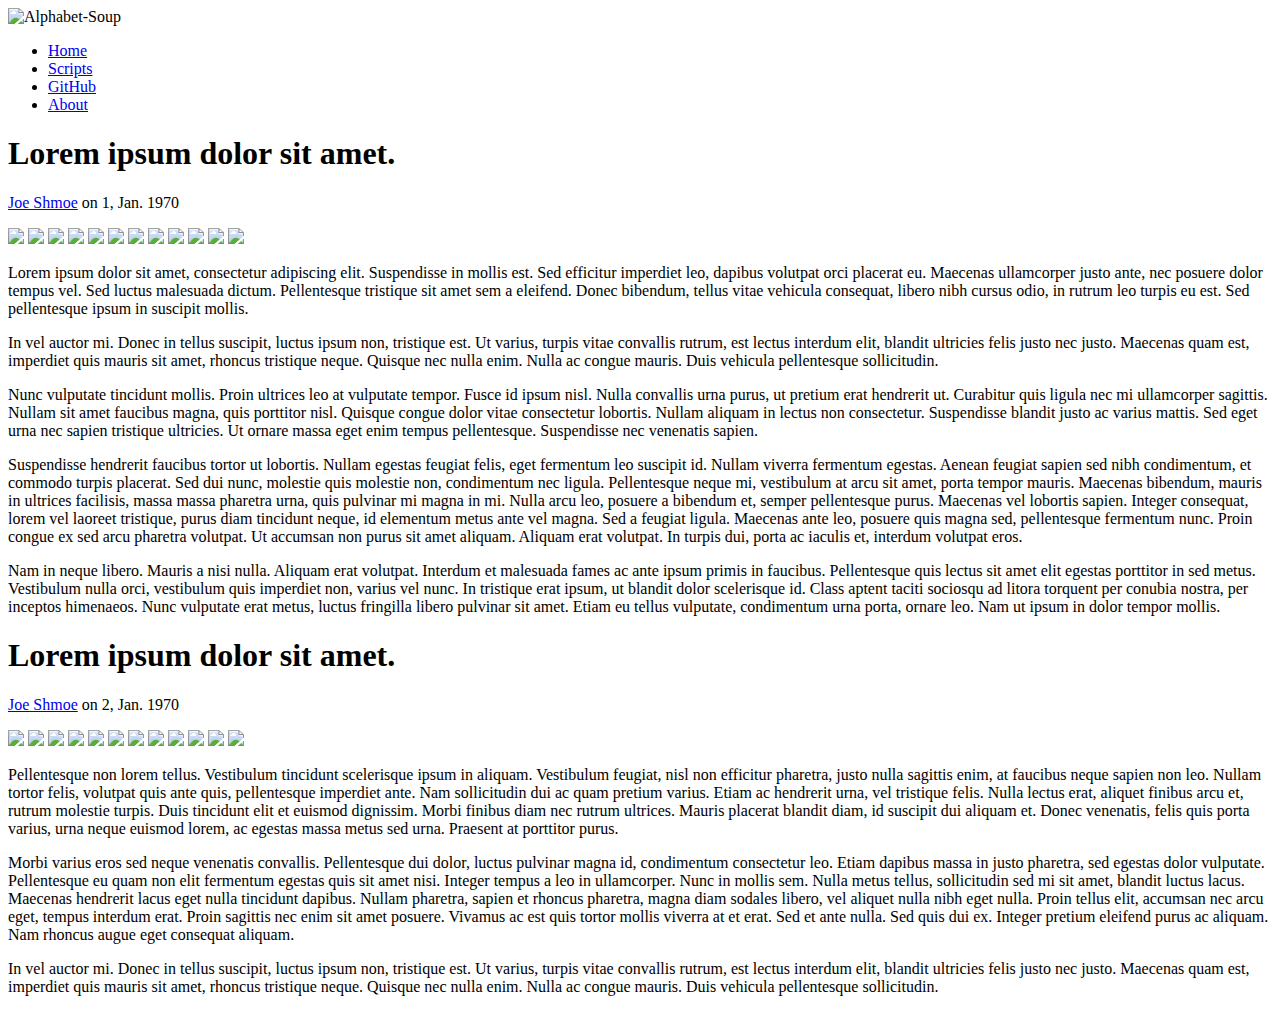
==== index.html @ 8e72820a "First commit to add main page and about page with images and styles" ====
<html>
    <head>
        <title>
            Alphabet-Soup Home
        </title>
        
        <base href="file:///C:/Users/Josh/Desktop/programming%20stuff/github/alphabet-soup/"/>
        <link rel="stylesheet" href="style.css"/>
    </head>
    
    <body>
        <div id="banner">
            <img src="alphabet-soup-banner.png" title="Alphabet-Soup"/>
        </div>
        
        <div id="top-nav">
            <ul>
                <li><a href="index.html">Home</a></li>
                <li><a href="#">Scripts</a></li>
                <li><a href="https://github.com/Alphabet-Soup">GitHub</a></li>
                <li><a href="about/index.html">About</a></li>
            </ul>
        </div>
        
        <div id="content">
            <div class="entry">
                <div class="entry-head">
                    <h1 class="title">Lorem ipsum dolor sit amet.</h1>
                    <p class="tag">
                        <a href="about/index.html" class="author">Joe Shmoe</a>
                        on
                        <time class="date">1, Jan. 1970</time>
                    </p>
                </div>
                
                <div class="entry-content">
                    <div class="image-container">
                        <img src="75x75.gif"/>
                        <img src="75x75.gif"/>
                        <img src="75x75.gif"/>
                        <img src="75x75.gif"/>
                        <img src="75x75.gif"/>
                        <img src="75x75.gif"/>
                        <img src="75x75.gif"/>
                        <img src="75x75.gif"/>        
                        <img src="75x75.gif"/>
                        <img src="75x75.gif"/>
                        <img src="75x75.gif"/>
                        <img src="75x75.gif"/>
                    </div>
                    <p>
                        Lorem ipsum dolor sit amet, consectetur adipiscing elit. Suspendisse in mollis est. Sed efficitur imperdiet leo, dapibus volutpat orci placerat eu. Maecenas ullamcorper justo ante, nec posuere dolor tempus vel. Sed luctus malesuada dictum. Pellentesque tristique sit amet sem a eleifend. Donec bibendum, tellus vitae vehicula consequat, libero nibh cursus odio, in rutrum leo turpis eu est. Sed pellentesque ipsum in suscipit mollis.
                    </p>
                    
                    <p>
                        In vel auctor mi. Donec in tellus suscipit, luctus ipsum non, tristique est. Ut varius, turpis vitae convallis rutrum, est lectus interdum elit, blandit ultricies felis justo nec justo. Maecenas quam est, imperdiet quis mauris sit amet, rhoncus tristique neque. Quisque nec nulla enim. Nulla ac congue mauris. Duis vehicula pellentesque sollicitudin. 
                    </p>
                    <p>
                        Nunc vulputate tincidunt mollis. Proin ultrices leo at vulputate tempor. Fusce id ipsum nisl. Nulla convallis urna purus, ut pretium erat hendrerit ut. Curabitur quis ligula nec mi ullamcorper sagittis. Nullam sit amet faucibus magna, quis porttitor nisl. Quisque congue dolor vitae consectetur lobortis. Nullam aliquam in lectus non consectetur. Suspendisse blandit justo ac varius mattis. Sed eget urna nec sapien tristique ultricies. Ut ornare massa eget enim tempus pellentesque. Suspendisse nec venenatis sapien.
                    </p>
                    <p>
                        Suspendisse hendrerit faucibus tortor ut lobortis. Nullam egestas feugiat felis, eget fermentum leo suscipit id. Nullam viverra fermentum egestas. Aenean feugiat sapien sed nibh condimentum, et commodo turpis placerat. Sed dui nunc, molestie quis molestie non, condimentum nec ligula. Pellentesque neque mi, vestibulum at arcu sit amet, porta tempor mauris. Maecenas bibendum, mauris in ultrices facilisis, massa massa pharetra urna, quis pulvinar mi magna in mi. Nulla arcu leo, posuere a bibendum et, semper pellentesque purus. Maecenas vel lobortis sapien. Integer consequat, lorem vel laoreet tristique, purus diam tincidunt neque, id elementum metus ante vel magna. Sed a feugiat ligula. Maecenas ante leo, posuere quis magna sed, pellentesque fermentum nunc. Proin congue ex sed arcu pharetra volutpat. Ut accumsan non purus sit amet aliquam. Aliquam erat volutpat. In turpis dui, porta ac iaculis et, interdum volutpat eros.
                    </p>
                    <p>
                        Nam in neque libero. Mauris a nisi nulla. Aliquam erat volutpat. Interdum et malesuada fames ac ante ipsum primis in faucibus. Pellentesque quis lectus sit amet elit egestas porttitor in sed metus. Vestibulum nulla orci, vestibulum quis imperdiet non, varius vel nunc. In tristique erat ipsum, ut blandit dolor scelerisque id. Class aptent taciti sociosqu ad litora torquent per conubia nostra, per inceptos himenaeos. Nunc vulputate erat metus, luctus fringilla libero pulvinar sit amet. Etiam eu tellus vulputate, condimentum urna porta, ornare leo. Nam ut ipsum in dolor tempor mollis. 
                    </p>
                </div>
            </div>
            
            <div class="entry">
                <div class="entry-head">
                    <h1 class="title">Lorem ipsum dolor sit amet.</h1>
                    <p class="tag">
                        <a href="about/index.html" class="author">Joe Shmoe</a>
                        on
                        <time class="date">2, Jan. 1970</time>
                    </p>
                </div>
                <div class="entry-content">
                    <div class="image-container">
                        <img src="75x75.gif"/>
                        <img src="75x75.gif"/>
                        <img src="75x75.gif"/>
                        <img src="75x75.gif"/>
                        <img src="75x75.gif"/>
                        <img src="75x75.gif"/>
                        <img src="75x75.gif"/>
                        <img src="75x75.gif"/>        
                        <img src="75x75.gif"/>
                        <img src="75x75.gif"/>
                        <img src="75x75.gif"/>
                        <img src="75x75.gif"/>
                    </div>
                    <p>
                        Pellentesque non lorem tellus. Vestibulum tincidunt scelerisque ipsum in aliquam. Vestibulum feugiat, nisl non efficitur pharetra, justo nulla sagittis enim, at faucibus neque sapien non leo. Nullam tortor felis, volutpat quis ante quis, pellentesque imperdiet ante. Nam sollicitudin dui ac quam pretium varius. Etiam ac hendrerit urna, vel tristique felis. Nulla lectus erat, aliquet finibus arcu et, rutrum molestie turpis. Duis tincidunt elit et euismod dignissim. Morbi finibus diam nec rutrum ultrices. Mauris placerat blandit diam, id suscipit dui aliquam et. Donec venenatis, felis quis porta varius, urna neque euismod lorem, ac egestas massa metus sed urna. Praesent at porttitor purus.
                    </p>
                    
                    <p>
                        Morbi varius eros sed neque venenatis convallis. Pellentesque dui dolor, luctus pulvinar magna id, condimentum consectetur leo. Etiam dapibus massa in justo pharetra, sed egestas dolor vulputate. Pellentesque eu quam non elit fermentum egestas quis sit amet nisi. Integer tempus a leo in ullamcorper. Nunc in mollis sem. Nulla metus tellus, sollicitudin sed mi sit amet, blandit luctus lacus. Maecenas hendrerit lacus eget nulla tincidunt dapibus. Nullam pharetra, sapien et rhoncus pharetra, magna diam sodales libero, vel aliquet nulla nibh eget nulla. Proin tellus elit, accumsan nec arcu eget, tempus interdum erat. Proin sagittis nec enim sit amet posuere. Vivamus ac est quis tortor mollis viverra at et erat. Sed et ante nulla. Sed quis dui ex. Integer pretium eleifend purus ac aliquam. Nam rhoncus augue eget consequat aliquam. 
                    </p>
                    
                    <p>
                        In vel auctor mi. Donec in tellus suscipit, luctus ipsum non, tristique est. Ut varius, turpis vitae convallis rutrum, est lectus interdum elit, blandit ultricies felis justo nec justo. Maecenas quam est, imperdiet quis mauris sit amet, rhoncus tristique neque. Quisque nec nulla enim. Nulla ac congue mauris. Duis vehicula pellentesque sollicitudin. 
                    </p>
                </div>
            </div>
        </div>
            
    </body>
    
</html>
---- style.css ----
* { /*border: 1px dashed black;*/ }
            body { 
                background-color: #b95835; 
                width: 75%;
                margin-left: auto;
                margin-right: auto;
            }
            #banner { 
                background-color: #7a3e48; 
                border: 2px solid black; 
            }
            #top-nav { 
                background-color: #e18942; 
                padding: 10px;
                padding-bottom: 10px;
                border-left: 2px solid black;
                border-right: 2px solid black;           
            }
            
            #top-nav ul {
                width:75%;
                text-align: center;
                margin-left: auto;
                margin-right: auto;
                margin-top: 0px;
                margin-bottom: 0px;
                padding: 0px;
            }
            #top-nav li {
                display: inline;
                margin: 0px 10px;

            }
            
            #top-nav a {

                font-weight: bold;
                padding: 5px;
                margin: 2px;
                text-decoration: none;
                color: #3d3242;
            }
            #top-nav a:hover {
                border: 2px solid black;
                background-color: #eecd86;
            } 
            #content { 
                border: 2px solid black;
                background-color: #eecd86; 
                padding: 5px;
            }
            
            .entry {
                clear: right;
               /* border: 1px dashed black;*/
            }
            .entry-head {
               /* border: 1px dashed black;*/
            }
            
            .entry-head h1{
                display: inline-block;
                margin: 0px;
            }
            
            .entry-head p{
                margin: 0px;
            }
            
            .image-container {
                border: 2px solid black;
                overflow-y: scroll;
                padding: 10px;
                margin: 10px;
                width: 275px;
                height: 325px;
                float: right;
            }
            .image-container img {
                height: 75px;
                width: 75px;
                margin: 3px;
            }
            
            .clear-right {
               // clear: right;
            }
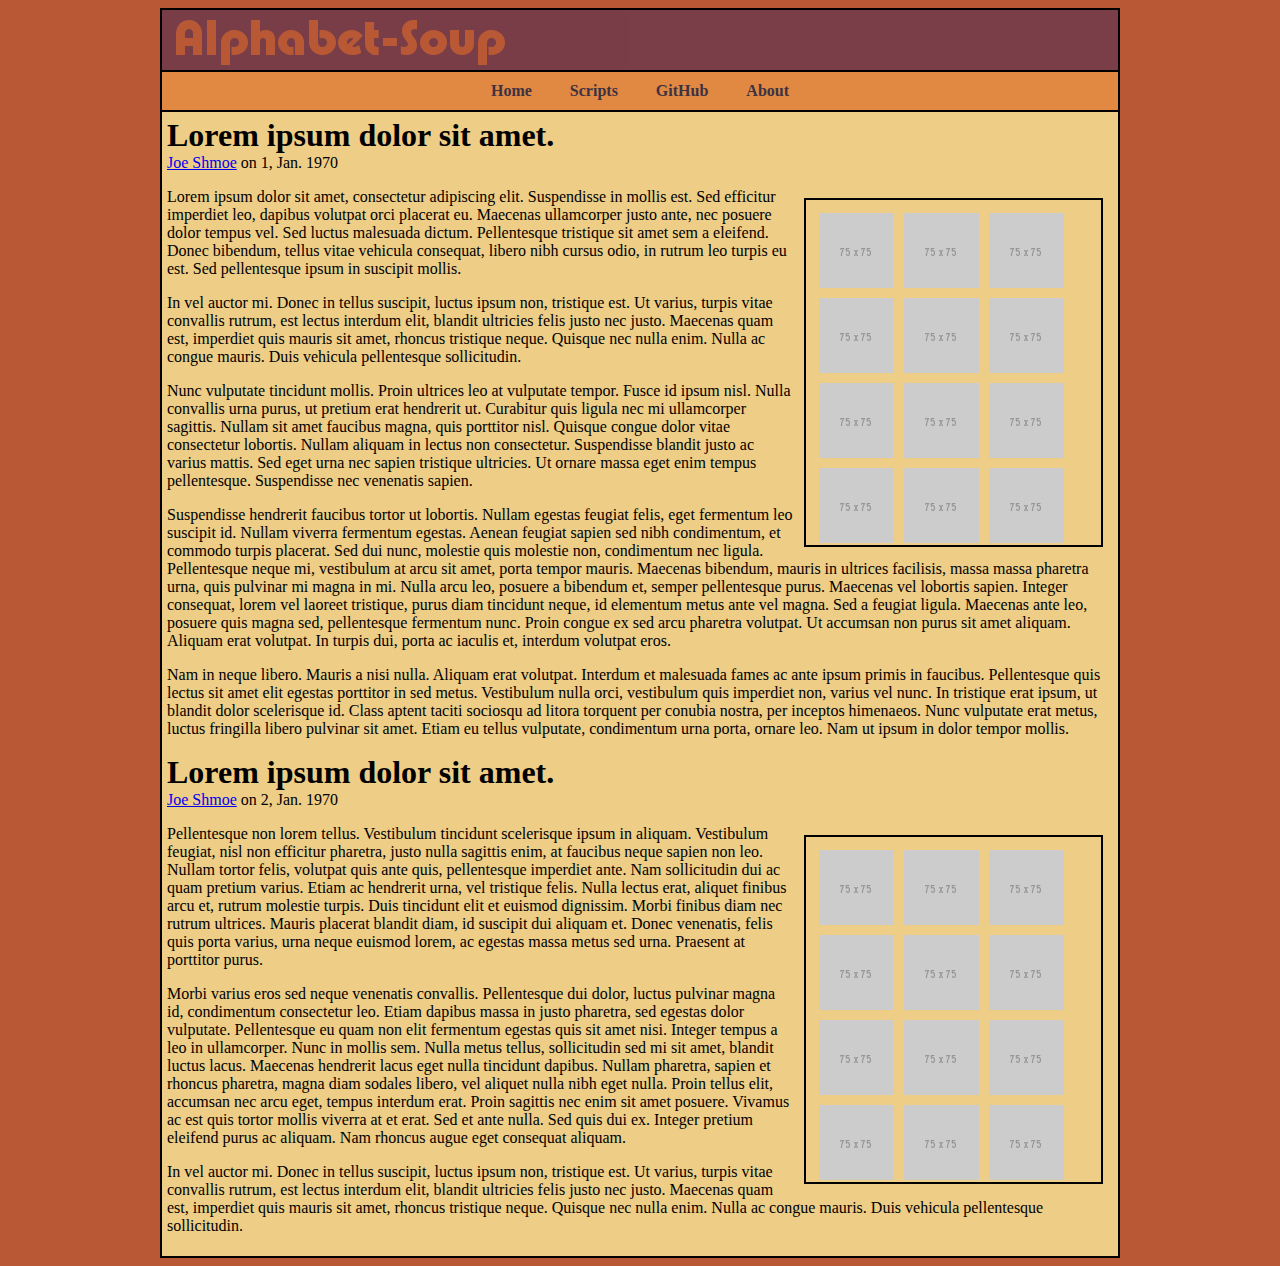
==== commit 95294a1c: "updated base tag so links work" ====
--- a/index.html
+++ b/index.html
@@ -4,7 +4,7 @@
             Alphabet-Soup Home
         </title>
         
-        <base href="file:///C:/Users/Josh/Desktop/programming%20stuff/github/alphabet-soup/"/>
+        <base href="http://alphabet-soup.github.io"/>
         <link rel="stylesheet" href="style.css"/>
     </head>
     
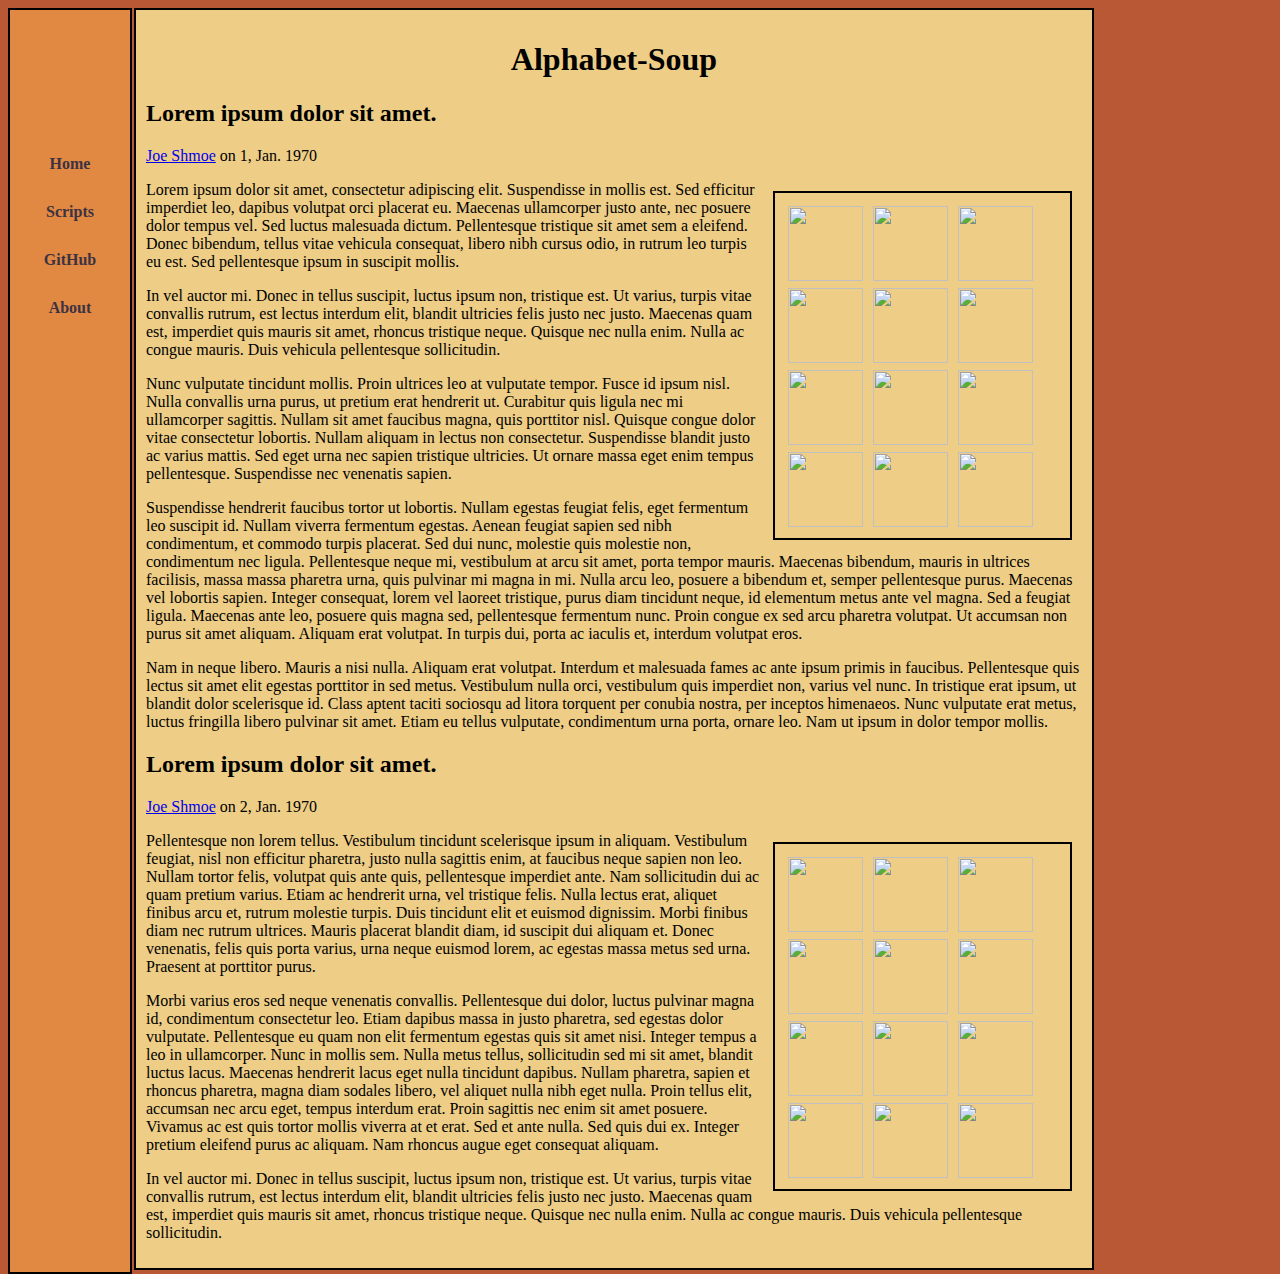
==== commit 0813cedb: "Trying out new style for home page" ====
--- a/index.html
+++ b/index.html
@@ -1,31 +1,127 @@
+<!DOCTYPE html> 
 <html>
     <head>
         <title>
             Alphabet-Soup Home
         </title>
         
-        <base href="http://alphabet-soup.github.io"/>
-        <link rel="stylesheet" href="style.css"/>
+        <base href="file:///C:/Users/Josh/Desktop/programming%20stuff/github/alphabet-soup temp/"/>
+      <!--  <link rel="stylesheet" href="style.css"/> -->
+        <style type="text/css">
+             /**{ border: 1px dashed black; } */
+
+            body { 
+                background-color: #b95835; 
+            }
+           
+            #container { 
+                position: absolute; 
+                width: 75%; 
+            
+            } 
+            
+            #top-nav { 
+                position: absolute;
+                display: block;
+                width: 120px; 
+                height: 100%;                
+                border: 2px solid black;
+                background-color: #e18942; 
+                
+            }  
+        
+            #nav-links {
+                position: relative;
+                text-align: center; 
+                margin-top: 140px; 
+                
+            }
+            #nav-links a {
+            
+                position: relative;
+                font-weight: bold;
+                display: block;
+                margin-top: 20px;
+                padding-top: 5px;
+                padding-bottom: 5px;
+                width: 100%;
+                text-decoration: none;
+                color: #3d3242;
+            
+            }
+            #nav-links a:hover {
+                background-color: #eecd86;
+            } 
+            
+            #content {   
+                background-color: #eecd86; 
+                position: relative;
+                left: 126px;
+                height: 100%; 
+                border: 2px solid black;
+                padding: 10px;
+            }
+            
+            .entry {
+                clear: right;
+            }
+
+            .entry-head h1{
+                display: inline-block;
+                margin: 0px;
+            }
+            
+            .entry-head p{
+                margin: 0px;
+            }
+            
+            .image-container {
+                border: 2px solid black;
+                overflow-y: scroll;
+                padding: 10px;
+                margin: 10px;
+                width: 275px;
+                height: 325px;
+                float: right;
+            }
+            .image-container img {
+                height: 75px;
+                width: 75px;
+                margin: 3px;
+            }
+            
+            .center {
+                text-align:center;
+            }
+            
+            .title {
+                font-family: Tahoma;
+            }
+            
+        </style>
     </head>
     
     <body>
-        <div id="banner">
-            <img src="alphabet-soup-banner.png" title="Alphabet-Soup"/>
+
+
+    <div id="container">
+        <div id="top-nav">
+            <div id="nav-links">
+               <a href="index.html">Home</a>
+               <a href="#">Scripts</a>
+               <a href="https://github.com/Alphabet-Soup">GitHub</a>
+               <a href="about/index.html">About</a>
+            </div>
         </div>
-        
-        <div id="top-nav">
-            <ul>
-                <li><a href="index.html">Home</a></li>
-                <li><a href="#">Scripts</a></li>
-                <li><a href="https://github.com/Alphabet-Soup">GitHub</a></li>
-                <li><a href="about/index.html">About</a></li>
-            </ul>
-        </div>
-        
+        <div>
         <div id="content">
+
+            <h1 class="center title"> 
+                Alphabet-Soup
+            </h1>
             <div class="entry">
                 <div class="entry-head">
-                    <h1 class="title">Lorem ipsum dolor sit amet.</h1>
+                    <h2 class="title">Lorem ipsum dolor sit amet.</h1>
                     <p class="tag">
                         <a href="about/index.html" class="author">Joe Shmoe</a>
                         on
@@ -69,7 +165,7 @@
             
             <div class="entry">
                 <div class="entry-head">
-                    <h1 class="title">Lorem ipsum dolor sit amet.</h1>
+                    <h2 class="title">Lorem ipsum dolor sit amet.</h1>
                     <p class="tag">
                         <a href="about/index.html" class="author">Joe Shmoe</a>
                         on
@@ -105,7 +201,8 @@
                 </div>
             </div>
         </div>
-            
+        </div>
+    </div>
     </body>
     
 </html>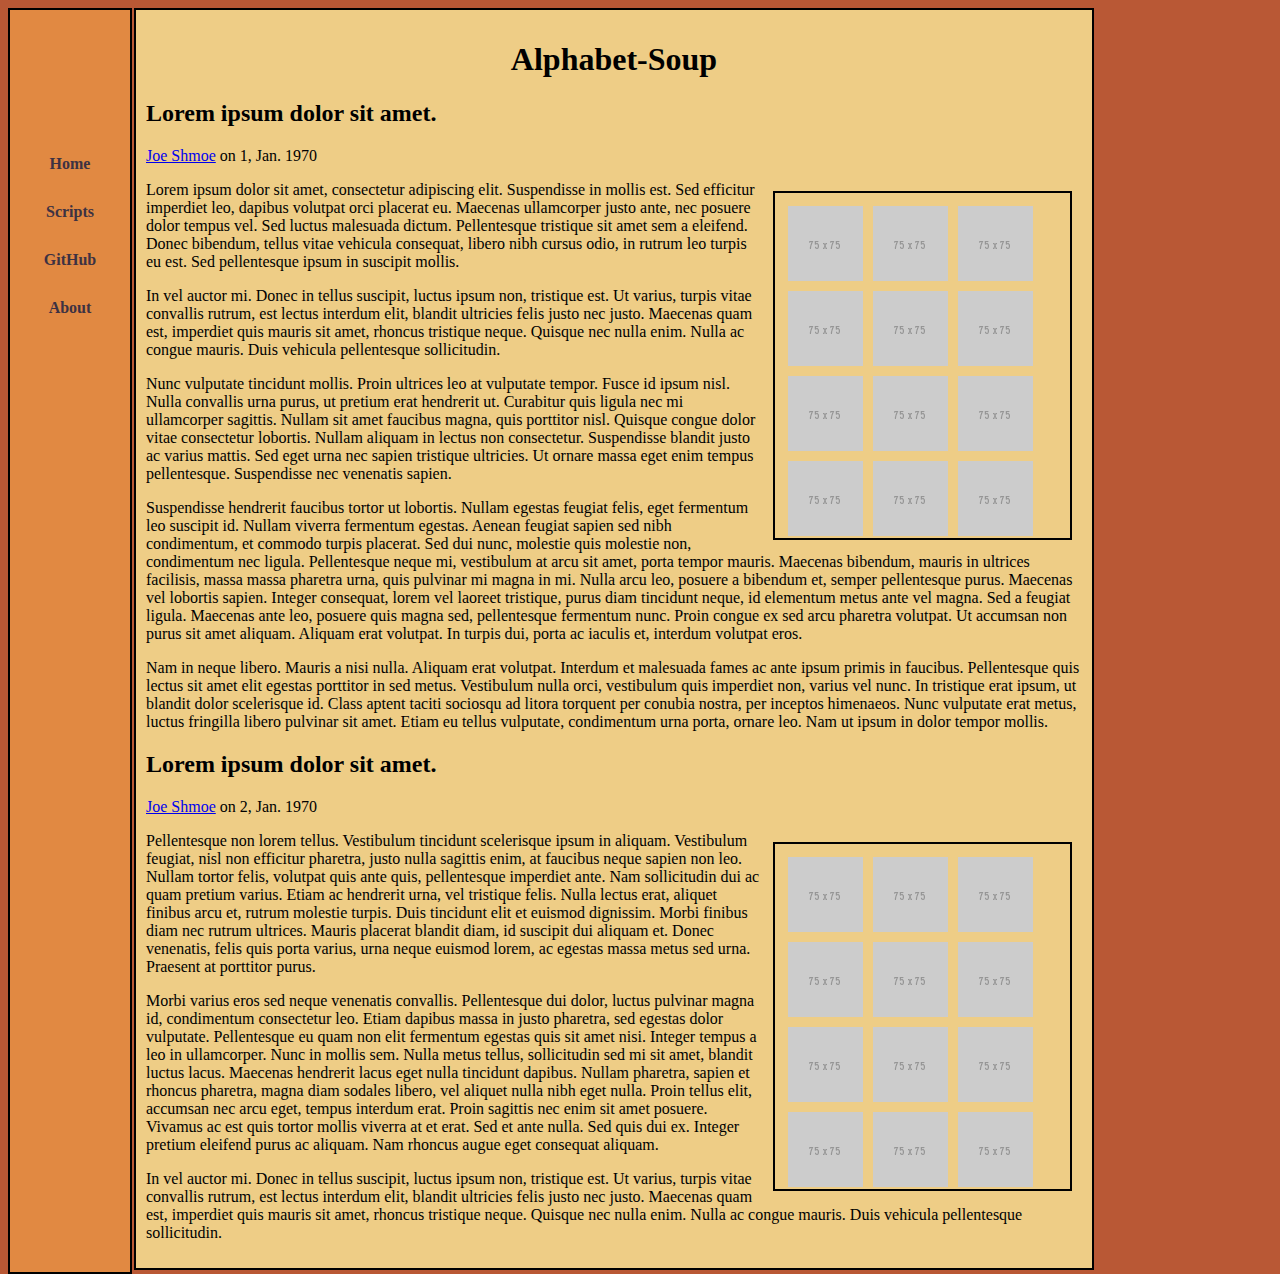
==== commit d5c19443: "Fixed base tag in index.html" ====
--- a/index.html
+++ b/index.html
@@ -5,7 +5,7 @@
             Alphabet-Soup Home
         </title>
         
-        <base href="file:///C:/Users/Josh/Desktop/programming%20stuff/github/alphabet-soup temp/"/>
+        <base href="http://alphabet-soup.github.io/"/>
       <!--  <link rel="stylesheet" href="style.css"/> -->
         <style type="text/css">
              /**{ border: 1px dashed black; } */
